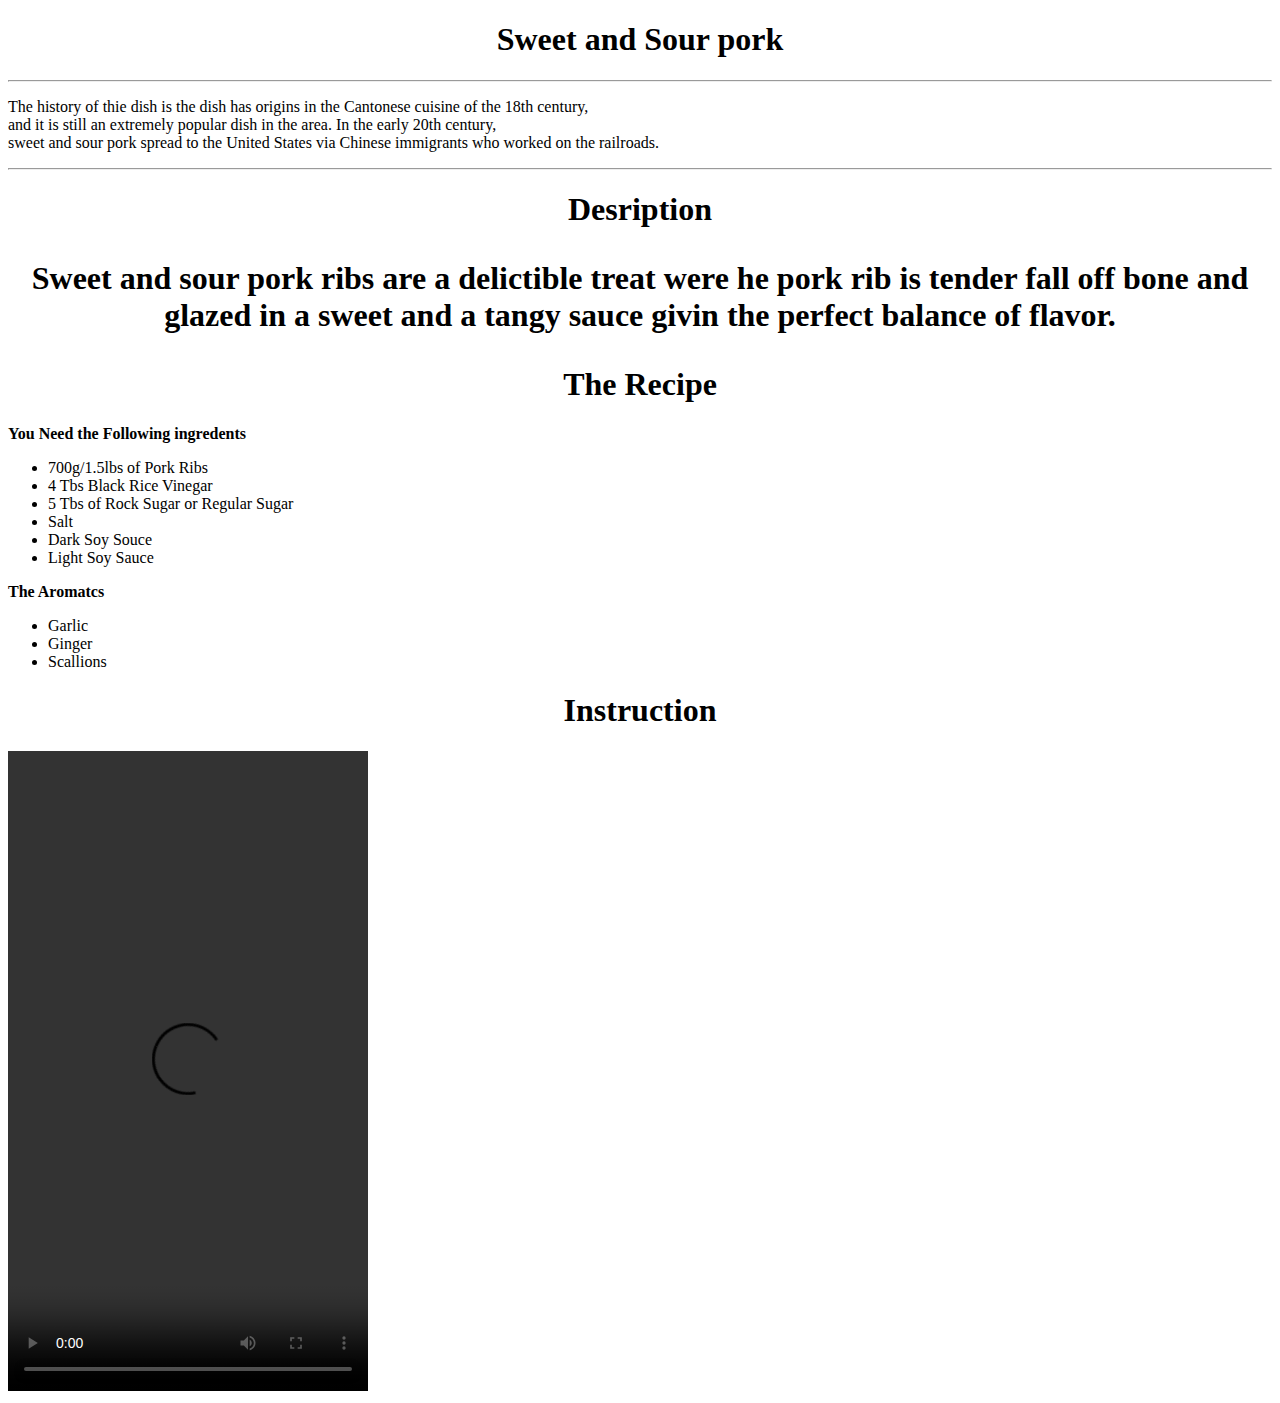
==== index.html @ bad70fb0 "Version 1" ====
<!DOCTYPE html>
<html lang="en">
    <head>
        <meta charset="utf-8">
        <title>Recipe</title>
        <script src="Recipe.css"></script>
        <style>
            h1 {text-align: center;}
        </style>
    </head>
    <body>
        <h1>Sweet and Sour pork</h1>
        <hr>
            <p>The history of thie dish is the dish has origins in the Cantonese cuisine of the 18th century, 
            <br>and it is still an extremely popular dish in the area. In the early 20th century, 
            <br>sweet and sour pork spread to the United States via Chinese immigrants who worked on the railroads.</p>
        <hr>
        <h1>Desription<h1>
            <p>Sweet and sour pork ribs are a delictible treat were
            he pork rib is tender fall off bone and glazed in a sweet
            and a tangy sauce givin the perfect balance of flavor.</p>
        <h1>The Recipe</h1> 

        
        <p><b>You Need the Following ingredents</b></p>
        <ul>
            <li>700g/1.5lbs of Pork Ribs </li>
            <li>4 Tbs Black Rice Vinegar</li>
            <li>5 Tbs of Rock Sugar or Regular Sugar</li>
            <li>Salt</li>
            <li>Dark Soy Souce</li>
            <li>Light Soy Sauce</li>
        </ul>
        <p><b>The Aromatcs</b></p>
        <ul>
            <li>Garlic</li>
            <li>Ginger</li>
            <li>Scallions</li>
        </ul>
        <h1>Instruction</h1>
        <video src="Media/IMG-2181.MOV" controls="controls" height="640" width="360"> 

        </video>
    </body>
</html>
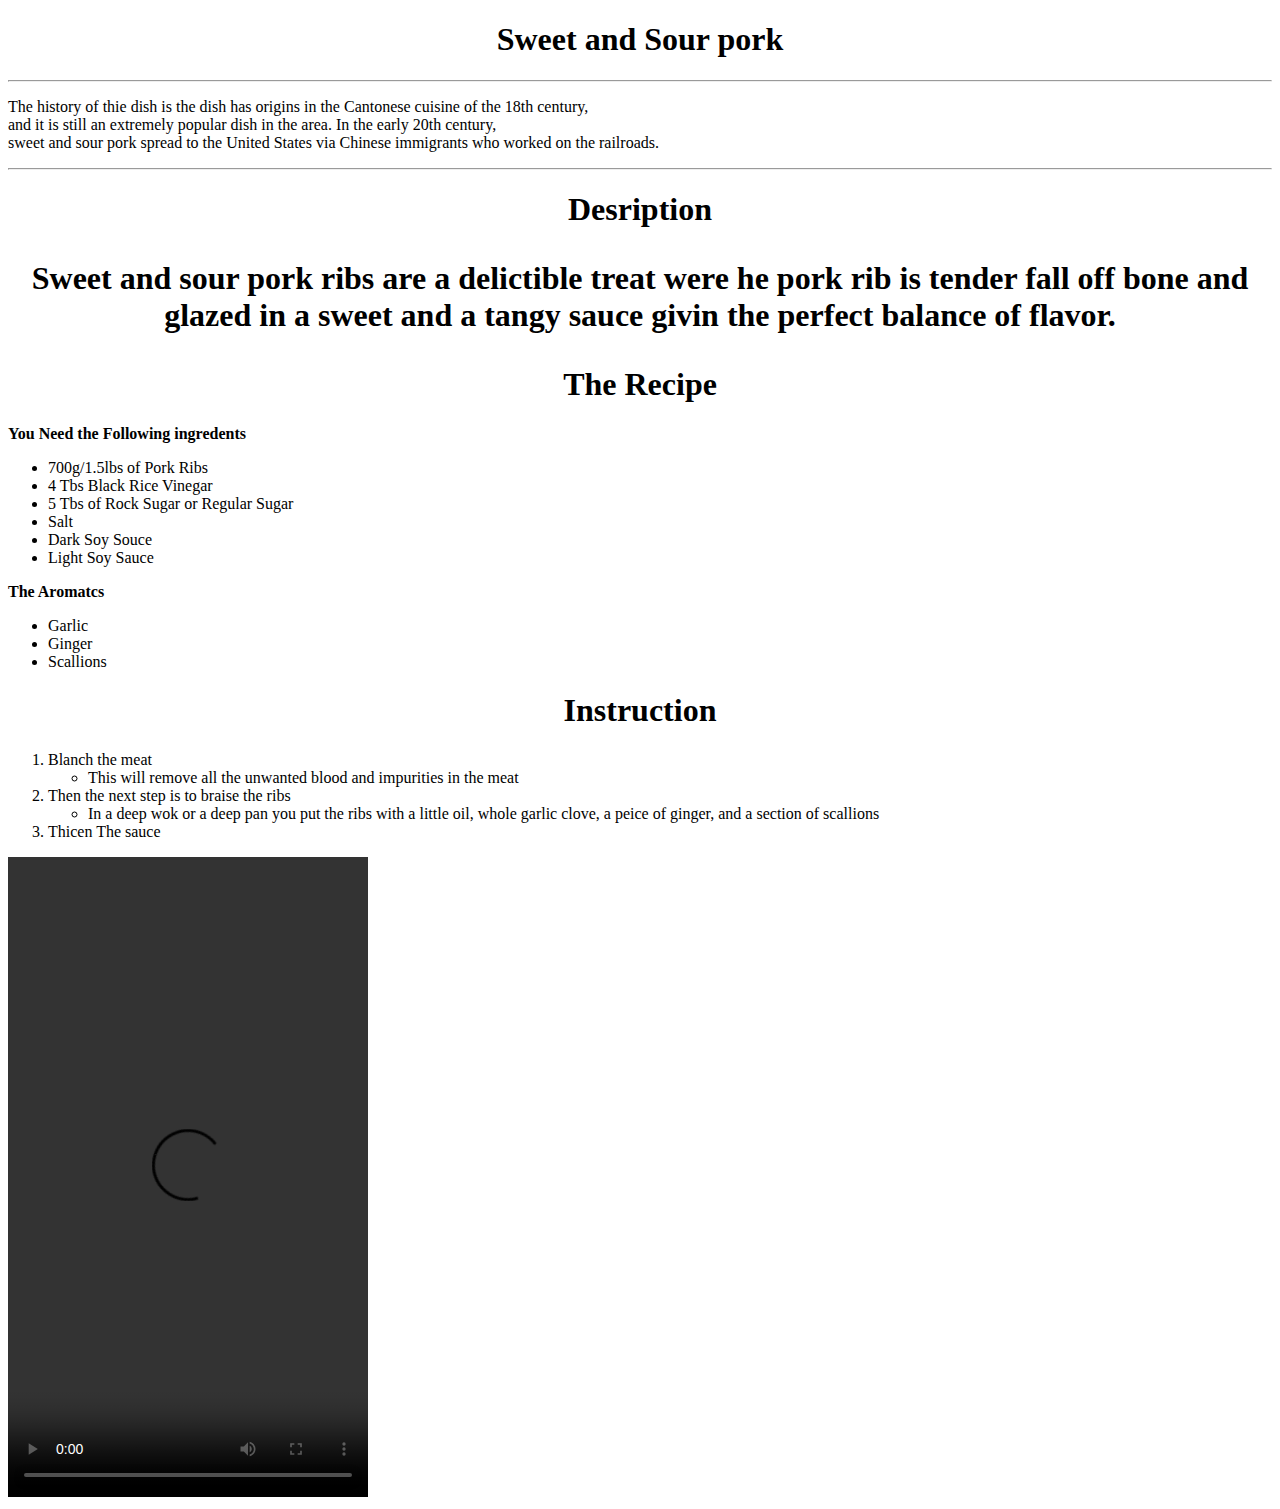
==== commit 48c3de5c: "Version 2" ====
--- a/index.html
+++ b/index.html
@@ -38,7 +38,19 @@
             <li>Scallions</li>
         </ul>
         <h1>Instruction</h1>
-        <video src="Media/IMG-2181.MOV" controls="controls" height="640" width="360"> 
+        <ol>
+            <li>Blanch the meat</li>
+            <ul>
+                <li>This will remove all the unwanted blood and impurities in the meat</li>
+            </ul>
+            <li>Then the next step is to braise the ribs</li>
+            <ul>
+                <li>In a deep wok or a deep pan you put the ribs with a little oil, whole garlic clove, a peice of ginger, and a section of scallions</li>
+            </ul>
+            <li>Thicen The sauce</li>
+        </ol>
+        <p></p>
+        <video src="media/IMG-2181.MOV" controls="controls" height="640" width="360"> 
 
         </video>
     </body>
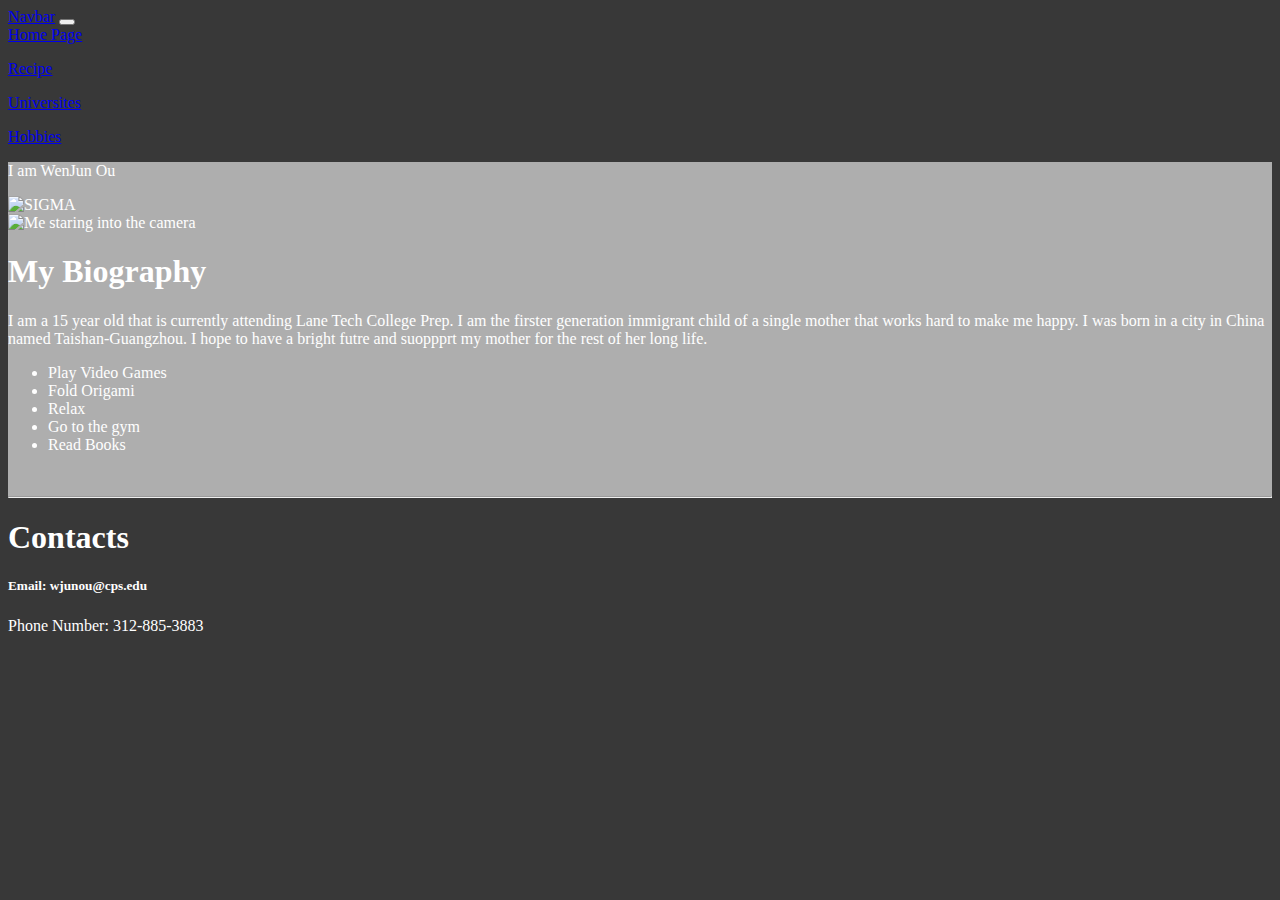
==== commit dd7c6030: "Add files via upload" ====
--- a/index.html
+++ b/index.html
@@ -1,57 +1,78 @@
-<!DOCTYPE html>
-<html lang="en">
-    <head>
-        <meta charset="utf-8">
-        <title>Recipe</title>
-        <script src="Recipe.css"></script>
-        <style>
-            h1 {text-align: center;}
-        </style>
-    </head>
-    <body>
-        <h1>Sweet and Sour pork</h1>
-        <hr>
-            <p>The history of thie dish is the dish has origins in the Cantonese cuisine of the 18th century, 
-            <br>and it is still an extremely popular dish in the area. In the early 20th century, 
-            <br>sweet and sour pork spread to the United States via Chinese immigrants who worked on the railroads.</p>
-        <hr>
-        <h1>Desription<h1>
-            <p>Sweet and sour pork ribs are a delictible treat were
-            he pork rib is tender fall off bone and glazed in a sweet
-            and a tangy sauce givin the perfect balance of flavor.</p>
-        <h1>The Recipe</h1> 
+<!doctype html>
+<html lang="den">
+  <head>
 
-        
-        <p><b>You Need the Following ingredents</b></p>
-        <ul>
-            <li>700g/1.5lbs of Pork Ribs </li>
-            <li>4 Tbs Black Rice Vinegar</li>
-            <li>5 Tbs of Rock Sugar or Regular Sugar</li>
-            <li>Salt</li>
-            <li>Dark Soy Souce</li>
-            <li>Light Soy Sauce</li>
-        </ul>
-        <p><b>The Aromatcs</b></p>
-        <ul>
-            <li>Garlic</li>
-            <li>Ginger</li>
-            <li>Scallions</li>
-        </ul>
-        <h1>Instruction</h1>
-        <ol>
-            <li>Blanch the meat</li>
+    <meta charset="utf-8">
+    <meta name="viewport" content="width=device-width, initial-scale=1">
+    <title>Index.html</title>
+    <link href="https://cdn.jsdelivr.net/npm/bootstrap@5.3.2/dist/css/bootstrap.min.css" rel="stylesheet" integrity="sha384-T3c6CoIi6uLrA9TneNEoa7RxnatzjcDSCmG1MXxSR1GAsXEV/Dwwykc2MPK8M2HN" crossorigin="anonymous">
+    <link rel="stylesheet" href="Homepage.css">
+    <style>
+    </style>
+  </head>
+  <body>
+
+    <div class="col-lg-12">
+      <!-- navbar -->
+      <nav class="navbar navbar-expand-lg bg-body-tertiary">
+        <div class="container-fluid bg-secondary">
+          <a class="navbar-brand" href="#">Navbar</a>
+          <button class="navbar-toggler" type="button" data-bs-toggle="collapse" data-bs-target="#navbarNavAltMarkup" aria-controls="navbarNavAltMarkup" aria-expanded="false" aria-label="Toggle navigation">
+            <span class="navbar-toggler-icon"></span>
+          </button>
+          <div class="collapse navbar-collapse" id="navbarNavAltMarkup">
+            <div class="navbar-nav">
+              <a class="nav-link active" aria-current="page" href="index.html">Home Page</a>
+              <a class="nav-link" href="recipe.html"><p>Recipe</p></a>
+              <a class="nav-link" href="Carrers.html"><p>Universites</p></a>
+              <a class="nav-link" href="Hobbies.html"><p>Hobbies</p></a>
+            </div>
+          </div>
+        </div>
+      </nav>
+      <!-- -->
+    </div>  
+
+    <div class="container">
+      <div class="row">
+        <div class="col-lg-6 border">
+          <p class="fs-1 text">I am WenJun Ou</p>
+        </div>
+        <div class="col-lg-6">
+          <img src="Media/Port.jpg" alt="SIGMA" width="500px">
+        </div>
+      </div>
+      <div class="row border">
+          <div class="col-lg-8"><img src="Media/Midwestern.jpg" alt="Me staring into the camera" width="500px" height=""></div>
+          <div class="col-lg-4">
+            <h1>My Biography</h1>
+            <p>I am a 15 year old that is currently attending Lane Tech College Prep. I am the firster generation immigrant child of a single mother that works hard to make me happy. I was born in a city in China named Taishan-Guangzhou. I hope to have a bright futre and suoppprt my mother for the rest of her long life. </p>
             <ul>
-                <li>This will remove all the unwanted blood and impurities in the meat</li>
+              <li>Play Video Games</li>
+              <li>Fold Origami</li>
+              <li>Relax</li>
+              <li>Go to the gym</li>
+              <li>Read Books</li>
             </ul>
-            <li>Then the next step is to braise the ribs</li>
-            <ul>
-                <li>In a deep wok or a deep pan you put the ribs with a little oil, whole garlic clove, a peice of ginger, and a section of scallions</li>
-            </ul>
-            <li>Thicen The sauce</li>
-        </ol>
-        <p></p>
-        <video src="media/IMG-2181.MOV" controls="controls" height="640" width="360"> 
+            <img src="Media/" alt="" >
+          </div>
+      </div>
+      <hr>
+    </div>
 
-        </video>
-    </body>
-</html>+    <div class="row" >
+      <div class="card">
+        <div class="card-header">
+          <h1>Contacts</h1>
+        </div>
+        <div class="card-body">
+          <h5 class="card-title">Email: wjunou@cps.edu</h5>
+          <p class="card-text">Phone Number: 312-885-3883</p>
+        </div>
+      </div>
+    </div>  
+    
+  
+    <script src="https://cdn.jsdelivr.net/npm/bootstrap@5.3.2/dist/js/bootstrap.bundle.min.js" integrity="sha384-C6RzsynM9kWDrMNeT87bh95OGNyZPhcTNXj1NW7RuBCsyN/o0jlpcV8Qyq46cDfL" crossorigin="anonymous"></script>
+  </body>
+</html>
--- a/Homepage.css
+++ b/Homepage.css
@@ -0,0 +1,7 @@
+body{
+    background-color: #383838;
+    color:white;
+}
+.container{
+    background-color: #aeaeae;
+}